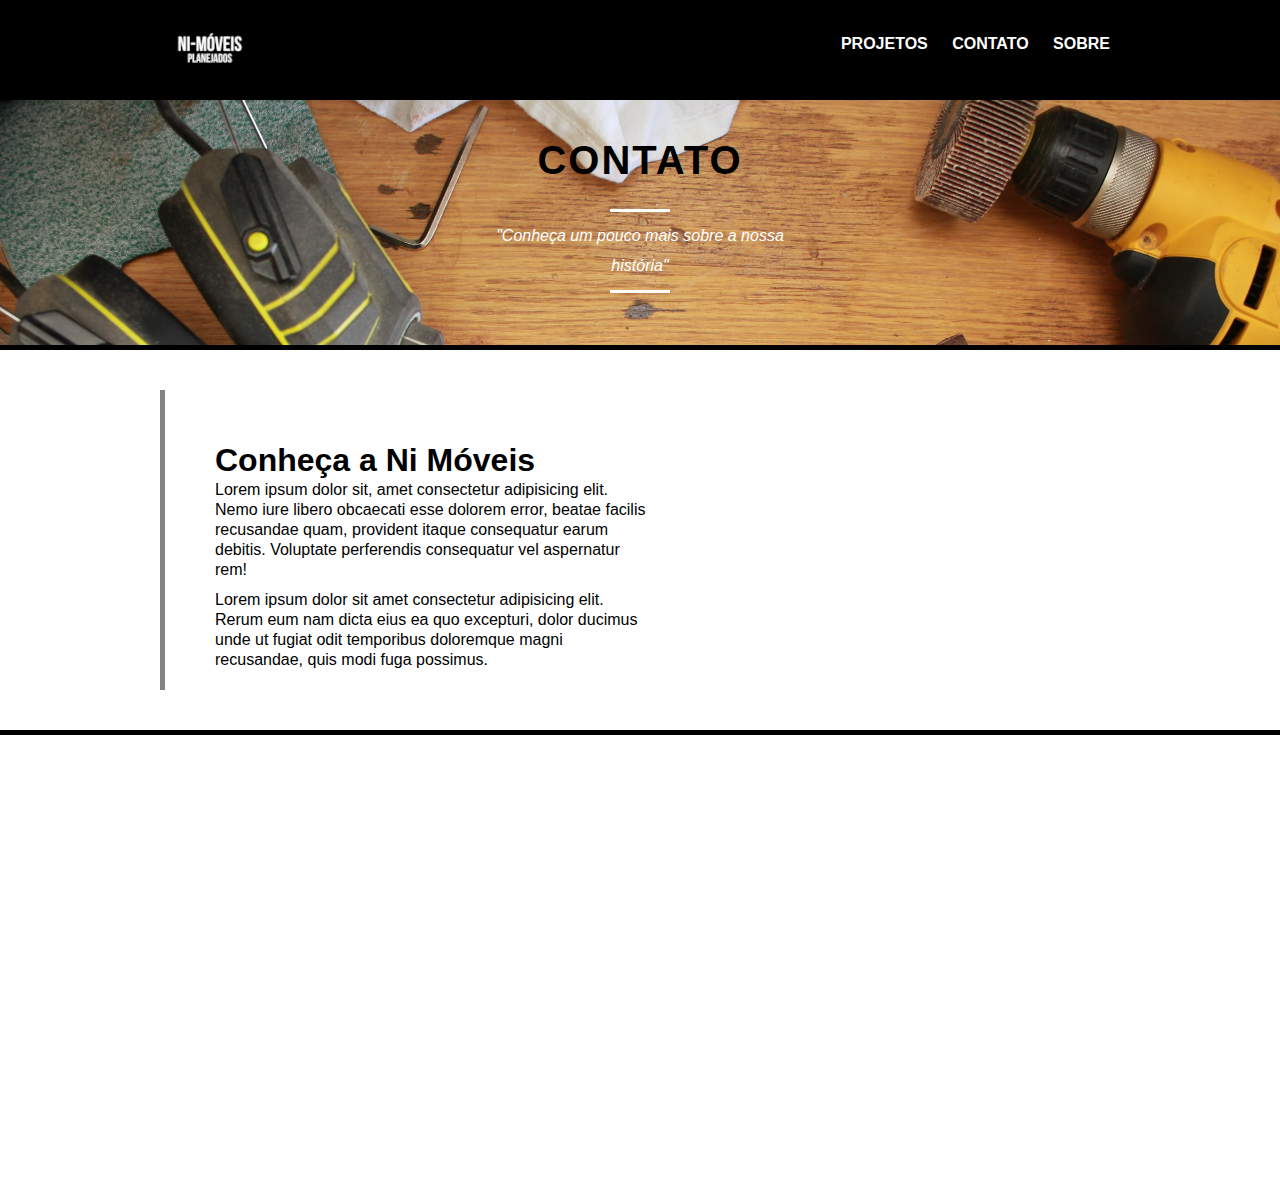
==== contato.html @ ad78897b "att" ====
<!DOCTYPE html>
<html lang="pt-br">
<head>
    <meta charset="UTF-8">
    <meta http-equiv="X-UA-Compatible" content="IE=edge">
    <meta name="viewport" content="width=device-width, initial-scale=1.0">

    <link rel="shortcut icon" href="favicon/favicon.ico" type="image/x-icon">

    <link rel="stylesheet" href="css/sobre.css">

    <link rel="stylesheet" href="css/grid.css">

    <title>Contato</title>
</head>

<body>
   <!--Começa Header-->
   <header class="header">

      <div class="container">

         <a href="index.html" class="grid-4">
            <img src="images/logo-4.png" alt="">
         </a>
        

         <nav class="grid-12 header_menu">
            <ul>
               <li><a href="projetos.html">Projetos</a></li>
               <li><a href="contato.html">Contato</a></li>
               <li><a href="sobre.html">Sobre</a></li>
            </ul>
         </nav>

      </div>

   </header>
   <!--Acaba Header-->

   <!--Começa Introdução-->
   <section class="introducao">

      <div class="container">
         
        <h1>Contato</h1>
         
        <blockquote class="quote">
            <h6>"Conheça um pouco mais sobre a nossa história"</h6>
            
            <cite> </cite>
         
        </blockquote>

      </div>

   </section>
   <!--Acaba Introdução-->

   <!-- Começa Sobre Intro -->
   <section class="sobre-intro">
       <div class="container sobre">
            <div class="text-sobre">
                <h1>Conheça a Ni Móveis</h1>
                <p>Lorem ipsum dolor sit, amet consectetur adipisicing elit. Nemo iure libero obcaecati esse dolorem error, beatae facilis recusandae quam, provident itaque consequatur earum debitis. Voluptate perferendis consequatur vel aspernatur rem!</p>

                <p>Lorem ipsum dolor sit amet consectetur adipisicing elit. Rerum eum nam dicta eius ea quo excepturi, dolor ducimus unde ut fugiat odit temporibus doloremque magni recusandae, quis modi fuga possimus.</p>
            </div>
       </div>
   </section>
   <!-- Acaba Sobre intro -->

</body>

</html>
---- css/sobre.css ----
/* Pré sets */

* {
    padding: 0;
    margin: 0;
    box-sizing: border-box;
}

/*
    Cores teste
    ciano escuro - #5E918A
    aqua claro - #85DED1
    bege claro - #DEB47A
    lilas escuro - #363E8F
    lilas claro - #6F78DE
*/

body {
    background-color: none;
    height: 1100px;
    font-family: Arial;
}

img {
    display: block;
}

/* Header */

.header {
    position: fixed;
    top: 0;
    width: 100%;
    background-color: #000000;
    z-index: 10;
    height: 100px;
}

.header_menu {
    text-align: right;
}

.header_menu ul li {
    display: inline-block;
    margin-left: 20px;
    font-size: 16px;
    text-transform: uppercase;
    padding-top: 25px;
    font-weight: 800;
}

.header_menu, a {
    list-style: none;
    text-decoration: none;
    padding: 10px 0px 10px 0px;
    color: #ffffff;
}

.header_menu ul li :hover {
    color: #DEB57A;
}

/* Introdução */
.container, .btn {
    text-align: center;
}

.introducao {
    width: 100%;
    height: 250px;
    background: url(../images/begin.jpg);
    background-repeat: no-repeat;
    background-size: cover;
    background-position-y: -30px;
    margin-top: 100px;
    border-bottom: solid 5px black;
    margin-bottom: 40px;
}

.introducao h1 {
    font-size: 40px;
    color: #000000;
    font-weight: bolder;
    text-transform: uppercase;
    text-align: center;
    padding-top: 20px;
    line-height: 80px;
    letter-spacing: 2px;
}

.quote {
    max-width: 300px;
    margin: 0 auto;
    text-align: center;
    line-height: 30px;
    color: #ffffff;
    font-size: 16px;
    font-style: italic;
}

.quote h6::before, h6::after {
    content: "";
    display: block;
    width: 60px;
    height: 3px;
    background-color: white;
    margin: 9px auto;
}

h6 {
    font-size: 16px;
    font-weight: normal;
}

.texto cite {
    font-style: normal;
    font-size: 19px;
    line-height: 60px;
    letter-spacing: 1px;
}

.container .btn {
    line-height: 110px;
    border: solid 5px #000000;
    padding: 10px 30px;
    text-transform: uppercase;
    color: #000000;
    letter-spacing: 2px;
    font-weight: 600;
}

.btn:hover {
    color: #2032f2;
    border-color: #2032f2;
    font-weight: 800;
}
/* fim introdução */

/* Sobre Intro */
.sobre {
    height: 300px;
    background-color: #5f9ea000;
    padding-top: 40px;
    text-align: left;
    border-left: solid 5px #0000007b;
    
}

.text-sobre {
    height: 200px;
    width: 50%;
    background-color: #ff7f5000;
    padding: 20px;
    margin-left: 30px;
}

.text-sobre h1, p {
    padding-bottom: 10px;
    line-height: 20px;
}

.sobre-intro {
    border-bottom: solid 5px black;
    padding-bottom: 40px;
}
/* fim sobre intro*/

/* moveis */
.moveis {
    padding-top: 50px;
    width: 900px;
    height: 500px;
    background-color: none;
}

.subtitulo {
    font-size: 24px;
    line-height: 20px;
    font-weight: 800;
    letter-spacing: 1px;
    text-transform: uppercase;
    text-align: center;
    padding-bottom: 20px;
}

.subtitulo::after {
    content: "";
    display: block;
    width: 60px;
    height: 3px;
    background-color: #000;
    margin: 15px auto;
}

.moveis_lista li {
    background-color: #000000;
    height: 300px;
    padding: 0px;
}

.moveis_lista li h3 {
    font-weight: 800;
    text-transform: uppercase;
    letter-spacing: 1px;
    padding: 5px;
    font-size: 16px;
    color: white;
}

.moveis_lista li p {
    color: white;
    padding: 5px;
    letter-spacing: 0.5px;
    line-height: 15px;
}
/* fim moveis */


/* Qualidade */
.qualidade {
    height: 400px;
}

.qualidade li {
    display: block;
}

.qualidade .subtitulo {
    padding-top: 40px;
    padding-bottom: 40px;
}

.qualidade .qualidade-lista li p {
    color: #000000;
}

.qualidade .qualidade-lista li h2 {
    font-size: 16px;
    padding-bottom: 10px;
}

.qualidade img {
    margin: 0 auto;
}

.qualidade::after {
    content: "";
    width: 634px;
    height: 83px;
    display: block;
    background-image: url(../images/lines.png);
    background-repeat: no-repeat;
    background-position: center;
    position: absolute;
    top: 200px;
    right: 147px;
    z-index: -1;
}

.qualidade-lista li {
    padding: 30px;
    text-align: center;
}

.call-quali {
    padding: 0px;
    margin-top: 280px;
    height: 50px;
    background-color: none;
    text-align: bottom;
}

.call-quali .btn:hover {
    color: #2032f2;
} 

.call-quali p {
    text-transform: uppercase;
    color: #ffffff;
}

.call-quali .btn {
    position: relative;
    top: -20px;
}
/* fim qualidade */

/* Footer */
.footer {
    background-color: #ffffff;
    border-bottom: solid 30px black;
}

.quebra {
    margin-top: 80px;
    background: url(../images/begin.jpg);
    background-size: cover;
    background-repeat: no-repeat;
    background-position-y: -190px;
    height: 200px;
    width: 100%;
    border-top: solid 4px black;
    border-bottom: solid 4px black;

}

.footer {
    height: 180px;
}

.quebra .quote {
    padding-top: 30px;
    max-width: 400px;
}

.footer .oito {
    background-color: #ffffff;
    height: 180px;
    text-align: center;
    margin: 0 auto;
    border-bottom: solid 10px #000000;
    float: none;
    padding-top: 15px;
}

.grid-8 .subtitulo {
    padding-top: 10px;
}

.grid-8 .subtitulo::after {
    width: 60px;
    height: 4px;
}

.grid-8 p {
    max-width: 350px;
    line-height: 15px;
    padding-bottom: 20px;
    margin: auto;
}
/* fim footer */
---- css/grid.css ----
*, *::before, *::after {
    -webkit-box-sizing: border-box;
    -moz-box-sizing: border-box;
    box-sizing: border-box;
}

.container {
    width: 960px;
    margin: 0 auto;
    padding: opx;
    position: relative;
}

.container::after, .container::before {
    content: "";
    display: table;
}

.container::after {
    clear: both;
}

.grid-1, .grid-2, .grid-3, .grid-4, .grid-5, .grid-6, .grid-7, .grid-8, .grid-9, .grid-10, .grid-11, .grid-12, .grid-13, .grid-14, .grid-15, .grid-16, .grid-1-3 {
    float: left;
    margin-left: 10px;
    margin-right: 10px;
}
 
.grid-1 {width: 40px;}
.grid-2 {width: 100px;}
.grid-3 {width: 160px;}
.grid-4 {width: 220px;}
.grid-5 {width: 280px;}
.grid-6 {width: 340px;}
.grid-7 {width: 400px;}
.grid-8 {width: 460px;}
.grid-9 {width: 520px;}
.grid-10 {width: 580px;}
.grid-11 {width: 640px;}
.grid-12 {width: 700px;}
.grid-13 {width: 760px;}
.grid-14 {width: 820px;}
.grid-15 {width: 880px;}
.grid-16 {width: 940px;}
.grid-1-3 {width: 300px;}
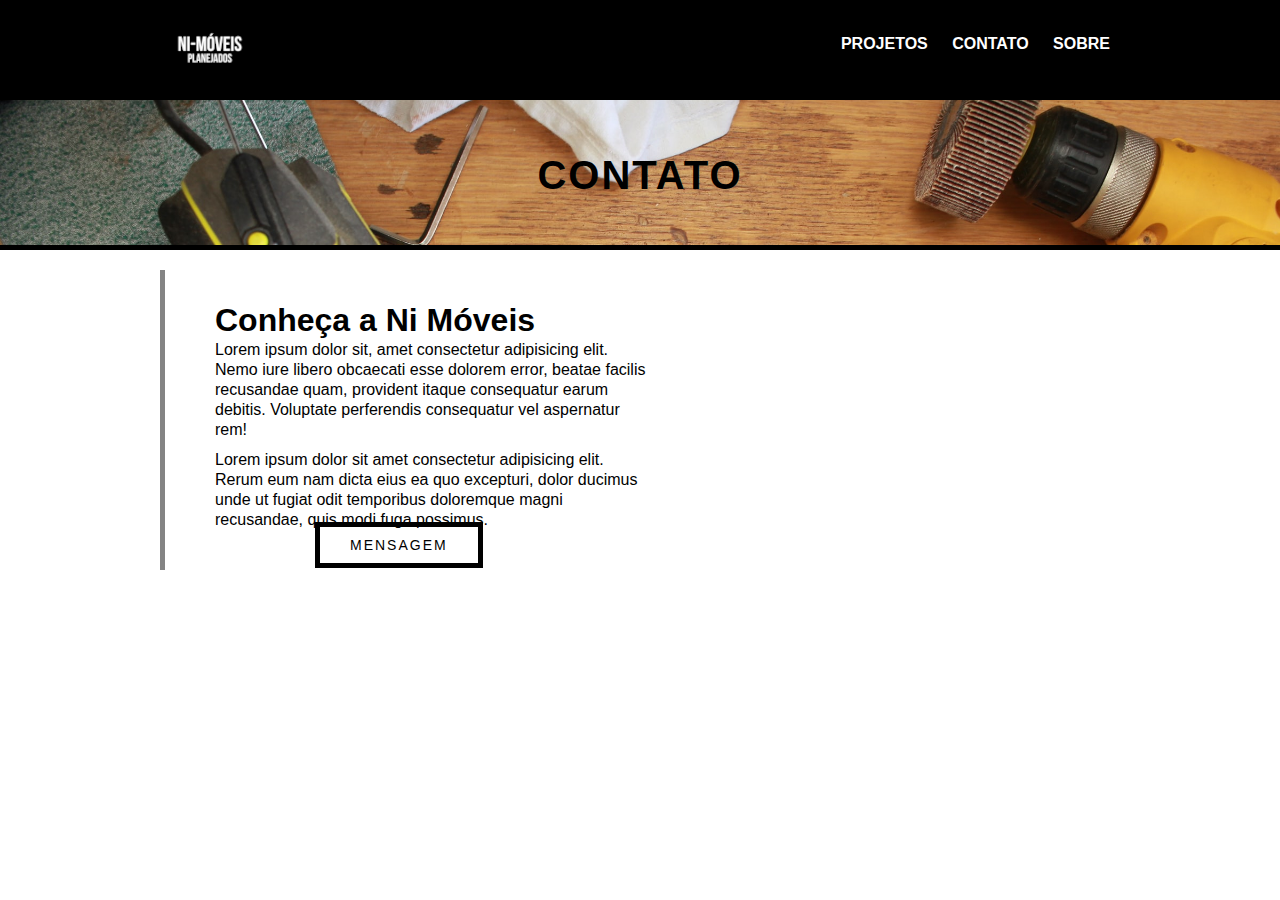
==== commit e8d770aa: "att" ====
--- a/contato.html
+++ b/contato.html
@@ -7,7 +7,7 @@
 
     <link rel="shortcut icon" href="favicon/favicon.ico" type="image/x-icon">
 
-    <link rel="stylesheet" href="css/sobre.css">
+    <link rel="stylesheet" href="css/contato.css">
 
     <link rel="stylesheet" href="css/grid.css">
 
@@ -44,31 +44,32 @@
       <div class="container">
          
         <h1>Contato</h1>
-         
-        <blockquote class="quote">
-            <h6>"Conheça um pouco mais sobre a nossa história"</h6>
-            
-            <cite> </cite>
-         
-        </blockquote>
 
       </div>
 
    </section>
    <!--Acaba Introdução-->
 
-   <!-- Começa Sobre Intro -->
-   <section class="sobre-intro">
-       <div class="container sobre">
-            <div class="text-sobre">
-                <h1>Conheça a Ni Móveis</h1>
-                <p>Lorem ipsum dolor sit, amet consectetur adipisicing elit. Nemo iure libero obcaecati esse dolorem error, beatae facilis recusandae quam, provident itaque consequatur earum debitis. Voluptate perferendis consequatur vel aspernatur rem!</p>
+   <!-- Começa Contato Intro -->
+   <section class="contato-intro">
+       
+      <div class="container contato">
+          
+         <div class="text-contato">
+            <h1>Conheça a Ni Móveis</h1>
+            <p>Lorem ipsum dolor sit, amet consectetur adipisicing elit. Nemo iure libero obcaecati esse dolorem error, beatae facilis recusandae quam, provident itaque consequatur earum debitis. Voluptate perferendis consequatur vel aspernatur rem!</p>
 
-                <p>Lorem ipsum dolor sit amet consectetur adipisicing elit. Rerum eum nam dicta eius ea quo excepturi, dolor ducimus unde ut fugiat odit temporibus doloremque magni recusandae, quis modi fuga possimus.</p>
-            </div>
-       </div>
+            <p>Lorem ipsum dolor sit amet consectetur adipisicing elit. Rerum eum nam dicta eius ea quo excepturi, dolor ducimus unde ut fugiat odit temporibus doloremque magni recusandae, quis modi fuga possimus.</p>
+         </div>
+         
+         <div class="mensagem">
+            <a class="button contact" href="https://api.whatsapp.com/send?phone=5511952456477">Mensagem</a>
+         </div>
+
+      </div>
+      
    </section>
-   <!-- Acaba Sobre intro -->
+   <!-- Acaba Contato intro -->
 
 </body>
 
--- a/css/contato.css
+++ b/css/contato.css
@@ -0,0 +1,138 @@
+
+/* Pré sets */
+
+* {
+    padding: 0;
+    margin: 0;
+    box-sizing: border-box;
+}
+
+/*
+    Cores teste
+    ciano escuro - #5E918A
+    aqua claro - #85DED1
+    bege claro - #DEB47A
+    lilas escuro - #363E8F
+    lilas claro - #6F78DE
+*/
+
+body {
+    background-color: none;
+    height: auto;
+    font-family: Arial;
+}
+
+img {
+    display: block;
+}
+
+/* Header */
+
+.header {
+    position: fixed;
+    top: 0;
+    width: 100%;
+    background-color: #000000;
+    z-index: 10;
+    height: 100px;
+}
+
+.header_menu {
+    text-align: right;
+}
+
+.header_menu ul li {
+    display: inline-block;
+    margin-left: 20px;
+    font-size: 16px;
+    text-transform: uppercase;
+    padding-top: 25px;
+    font-weight: 800;
+}
+
+.header_menu, a {
+    list-style: none;
+    text-decoration: none;
+    padding: 10px 0px 10px 0px;
+    color: #ffffff;
+}
+
+.header_menu ul li :hover {
+    color: #DEB57A;
+}
+
+/* Introdução */
+
+.introducao {
+    width: 100%;
+    height: 150px;
+    background: url(../images/begin.jpg);
+    background-repeat: no-repeat;
+    background-size: cover;
+    background-position-y: -30px;
+    margin-top: 100px;
+    border-bottom: solid 5px black;
+    margin-bottom: 20px;
+}
+
+.introducao h1 {
+    font-size: 40px;
+    color: #000000;
+    font-weight: bolder;
+    text-transform: uppercase;
+    text-align: center;
+    padding-top: 35px;
+    line-height: 80px;
+    letter-spacing: 2px;
+}
+/* fim introdução */
+
+/* Sobre Intro */
+.contato {
+    height: 300px;
+    background-color: #5f9ea000;
+    padding-top: 20px;
+    text-align: left;
+    border-left: solid 5px #0000007b;
+    
+}
+
+.text-contato {
+    height: 200px;
+    width: 50%;
+    background-color: #ff7f5000;
+    padding: 20px;
+    margin-left: 30px;
+}
+
+.text-contato h1, p {
+    padding-bottom: 10px;
+    line-height: 20px;
+}
+
+/* fim sobre intro*/
+
+.mensagem a {
+    color: black;
+    font-family: Arial;
+    font-size: 14px;
+    text-transform: uppercase;
+}
+
+.button {
+    line-height: 110px;
+    border: solid 5px #000000;
+    padding: 10px 30px;
+    text-transform: uppercase;
+    color: #000000;
+    letter-spacing: 2px;
+    font-weight: 500;
+    position: relative;
+    margin-left: 150px;
+}
+
+.button:hover {
+    color: #2032f2;
+    border-color: #2032f2;
+    font-weight: 800;
+}
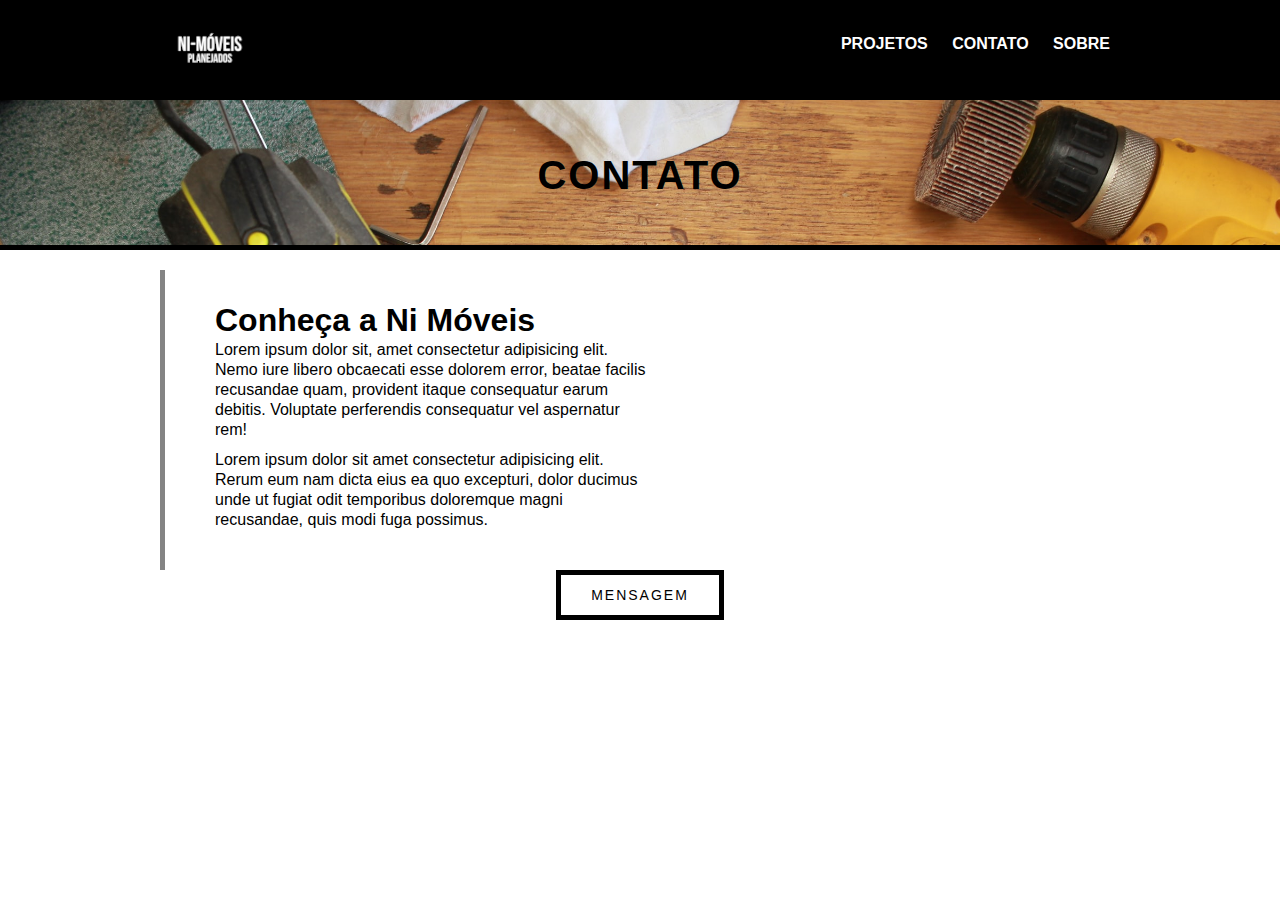
==== commit 49cf333f: "14/06-Update-01" ====
--- a/contato.html
+++ b/contato.html
@@ -15,7 +15,8 @@
 </head>
 
 <body>
-   <!--Começa Header-->
+   <!-- -->
+   <!--Começa Sessão Header-->
    <header class="header">
 
       <div class="container">
@@ -36,9 +37,12 @@
       </div>
 
    </header>
-   <!--Acaba Header-->
+   <!--Acaba Sessão Header-->
+   <!-- -->
 
-   <!--Começa Introdução-->
+
+   <!-- -->
+   <!--Começa Sessão Introdução-->
    <section class="introducao">
 
       <div class="container">
@@ -48,29 +52,32 @@
       </div>
 
    </section>
-   <!--Acaba Introdução-->
+   <!--Acaba Sessão Introdução-->
+   <!-- -->
 
-   <!-- Começa Contato Intro -->
+
+   <!-- -->
+   <!-- Começa Sessão Contato Intro -->
    <section class="contato-intro">
        
-      <div class="container contato">
+   <div class="container contato">
           
-         <div class="text-contato">
-            <h1>Conheça a Ni Móveis</h1>
-            <p>Lorem ipsum dolor sit, amet consectetur adipisicing elit. Nemo iure libero obcaecati esse dolorem error, beatae facilis recusandae quam, provident itaque consequatur earum debitis. Voluptate perferendis consequatur vel aspernatur rem!</p>
+      <div class="text-contato">
+         <h1>Conheça a Ni Móveis</h1>
+         <p>Lorem ipsum dolor sit, amet consectetur adipisicing elit. Nemo iure libero obcaecati esse dolorem error, beatae facilis recusandae quam, provident itaque consequatur earum debitis. Voluptate perferendis consequatur vel aspernatur rem!</p>
 
-            <p>Lorem ipsum dolor sit amet consectetur adipisicing elit. Rerum eum nam dicta eius ea quo excepturi, dolor ducimus unde ut fugiat odit temporibus doloremque magni recusandae, quis modi fuga possimus.</p>
-         </div>
+         <p>Lorem ipsum dolor sit amet consectetur adipisicing elit. Rerum eum nam dicta eius ea quo excepturi, dolor ducimus unde ut fugiat odit temporibus doloremque magni recusandae, quis modi fuga possimus.</p>
          
-         <div class="mensagem">
-            <a class="button contact" href="https://api.whatsapp.com/send?phone=5511952456477">Mensagem</a>
-         </div>
+      </div>
+   </div>
 
-      </div>
+   <div class="mensagem">
+      <a class="button contact" href="https://api.whatsapp.com/send?phone=5511952456477">Mensagem</a>
+   </div>
       
    </section>
-   <!-- Acaba Contato intro -->
-
+   <!-- Acaba Sessão Contato intro -->
+   <!-- -->
 </body>
 
 </html>--- a/css/contato.css
+++ b/css/contato.css
@@ -8,7 +8,8 @@
 }
 
 /*
-    Cores teste
+    Cores Teste
+
     ciano escuro - #5E918A
     aqua claro - #85DED1
     bege claro - #DEB47A
@@ -26,8 +27,10 @@
     display: block;
 }
 
-/* Header */
-
+
+
+/* */
+/* Começa Sessão Header */
 .header {
     position: fixed;
     top: 0;
@@ -58,11 +61,15 @@
 }
 
 .header_menu ul li :hover {
-    color: #DEB57A;
-}
-
-/* Introdução */
-
+    color: #2e3ff9;
+}
+/* Acaba Sessão Header */
+/* */
+
+
+
+/* */
+/* Começa Sessão Introdução */
 .introducao {
     width: 100%;
     height: 150px;
@@ -85,9 +92,13 @@
     line-height: 80px;
     letter-spacing: 2px;
 }
-/* fim introdução */
-
-/* Sobre Intro */
+/* Acaba Sessão Introdução */
+/* */
+
+
+
+/* */
+/* Começa Sessão Sobre Intro */
 .contato {
     height: 300px;
     background-color: #5f9ea000;
@@ -109,26 +120,36 @@
     padding-bottom: 10px;
     line-height: 20px;
 }
-
-/* fim sobre intro*/
+/* Acaba Sessão Sobre Intro*/
+/* */
+
+
+
+/* */
+/* Botão Mensagem */
+.mensagem {
+    margin-top: 40;
+    display: flex;
+}
 
 .mensagem a {
     color: black;
     font-family: Arial;
     font-size: 14px;
     text-transform: uppercase;
+    height: 50px;
 }
 
 .button {
-    line-height: 110px;
+    line-height: 20px;
     border: solid 5px #000000;
     padding: 10px 30px;
     text-transform: uppercase;
     color: #000000;
     letter-spacing: 2px;
     font-weight: 500;
-    position: relative;
-    margin-left: 150px;
+    margin: 0 auto;
+    height: 50px;
 }
 
 .button:hover {
@@ -136,3 +157,137 @@
     border-color: #2032f2;
     font-weight: 800;
 }
+/* Fim Botão Mensagem */
+/* */
+
+
+
+/* */
+/* Inicio Design Responsivo */
+/* */
+
+
+
+/* */
+/* Tamanho Tablet */
+@media only screen and (min-width: 768px) and (max-width: 979px) {
+    p {
+        color: black;
+    
+    }
+
+    .container {
+        width: 768px;
+    }
+
+    .grid-1 {width: 28px;}
+    .grid-2 {width: 76px;}
+    .grid-3 {width: 124px;}
+    .grid-4 {width: 172px;}
+    .grid-5 {width: 220px;}
+    .grid-6 {width: 268px;}
+    .grid-7 {width: 316px;}
+    .grid-8 {width: 364px;}
+    .grid-9 {width: 412px;}
+    .grid-10 {width: 460px;}
+    .grid-11 {width: 508px;}
+    .grid-12 {width: 556px;}
+    .grid-13 {width: 604px;}
+    .grid-14 {width: 652px;}
+    .grid-15 {width: 700px;}
+    .grid-16 {width: 748px;}
+    .grid-1-3 {width: 236px;}
+
+    .mensagem {
+        margin-top: 40px;
+        padding-bottom: 10px;
+    }
+
+
+}
+/* Fim Tamanho Tablet */
+/* */
+
+
+
+/* */
+/* Tamanho Smartphone */
+@media only screen and (max-width: 767px) {
+
+    .container {
+        width: 300px;
+    }
+
+    .grid-1, .grid-2, .grid-3, .grid-4, .grid-5, .grid-6, .grid-7, .grid-8, .grid-9, .grid-10, .grid-11, .grid-12, .grid-13, .grid-14, .grid-15, .grid-16, .grid-1-3 {
+        
+        width: 300px;
+        margin: 0px 0px 10px 0px;
+    
+    }
+
+    .header {
+        height: 250px;
+        position: relative;
+    }
+
+    .header img {
+        margin: 0 auto;
+    }
+
+    .header_menu {
+        text-align: center;
+    }
+    
+    .header_menu ul li {
+        display: inline-block;
+        margin-left: 20px;
+        font-size: 16px;
+        text-transform: uppercase;
+        padding-top: 25px;
+        font-weight: 800;
+    }
+    
+    .header_menu, a {
+        list-style: none;
+        text-decoration: none;
+        padding: 10px 0px 10px 0px;
+        color: #ffffff;
+    }
+
+    .introducao {
+        margin-top: 0px;
+    }
+
+    .text-contato {
+        width: 90%;
+    }
+
+    .mensagem {
+        margin-top: 50px;
+    }
+
+    .mensagem a {
+        align-items: center;
+    }
+
+    body {
+        height: 850px;
+    }
+
+}
+/* Fim tamanho Smartphone */
+/* */
+
+
+
+/* */
+/* Ajustes Adicionais */
+@media only screen and (max-width: 600px) {
+
+}
+/* Fim Ajustes */
+/* */
+
+
+
+/* */--- a/css/grid.css
+++ b/css/grid.css
@@ -44,3 +44,43 @@
 .grid-16 {width: 940px;}
 .grid-1-3 {width: 300px;}
 
+/* Responsivo */
+
+@media only screen and (min-width: 768px) and (max-width: 979px) {
+
+    .container {
+        width: 768px;
+    }
+
+    .grid-1 {width: 28px;}
+    .grid-2 {width: 76px;}
+    .grid-3 {width: 124px;}
+    .grid-4 {width: 172px;}
+    .grid-5 {width: 220px;}
+    .grid-6 {width: 268px;}
+    .grid-7 {width: 316px;}
+    .grid-8 {width: 364px;}
+    .grid-9 {width: 412px;}
+    .grid-10 {width: 460px;}
+    .grid-11 {width: 508px;}
+    .grid-12 {width: 556px;}
+    .grid-13 {width: 604px;}
+    .grid-14 {width: 652px;}
+    .grid-15 {width: 700px;}
+    .grid-16 {width: 748px;}
+    .grid-1-3 {width: 236px;}
+}
+
+@media only screen and (max-width: 767px) {
+
+    .container {
+        width: 300px;
+    }
+ 
+
+    .grid-1, .grid-2, .grid-3, .grid-4, .grid-5, .grid-6, .grid-7, .grid-8, .grid-9, .grid-10, .grid-11, .grid-12, .grid-13, .grid-14, .grid-15, .grid-16, .grid-1-3 {
+        width: 300px;
+        margin: 0px 0px 20px;
+    }
+
+}